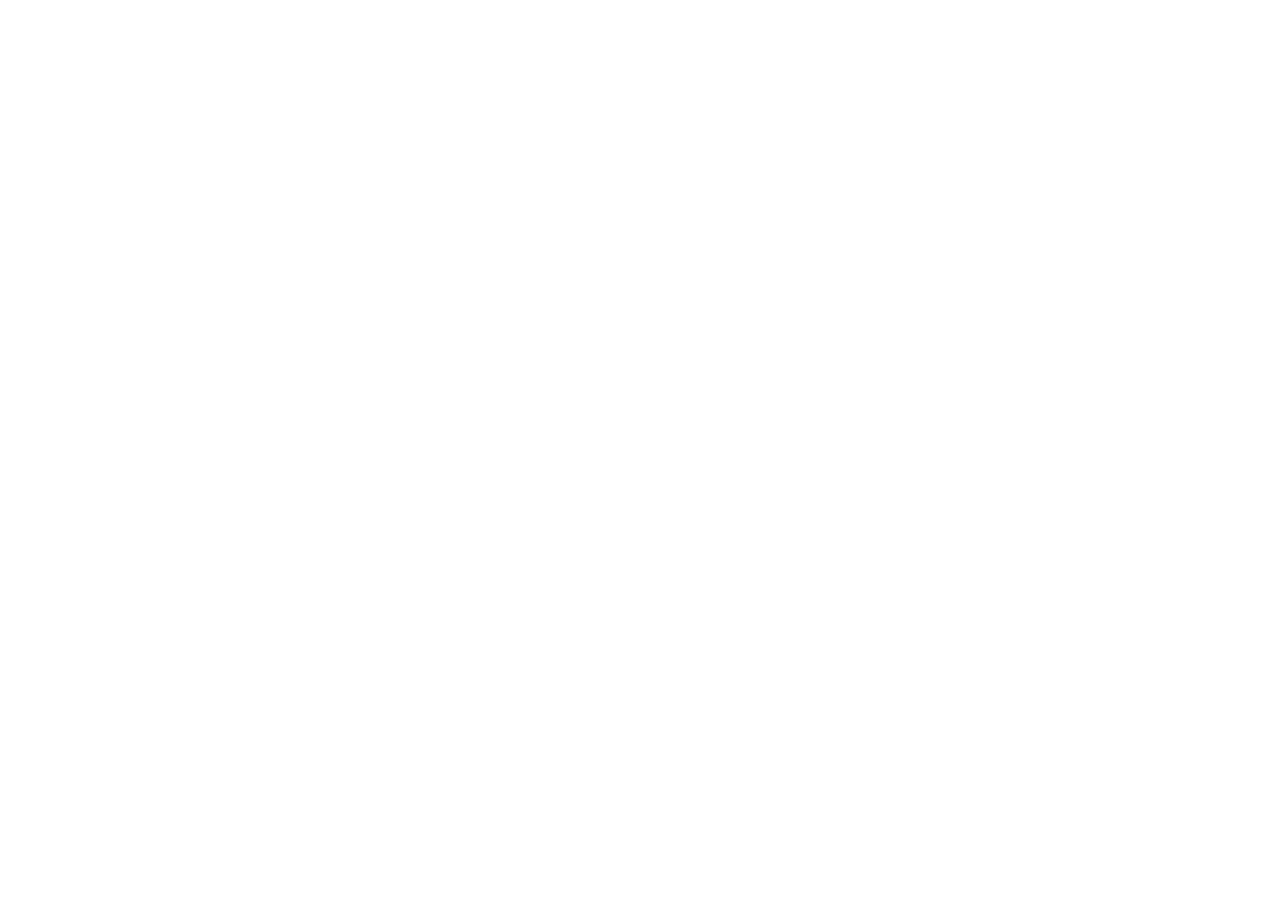
==== slider_demo/index.html @ 9fffbcca "slider demo" ====
<!doctype html>
<html lang="en">
<head>
  <meta charset="utf-8">
  <title>jQuery UI Slider - Default functionality</title>
  <link rel="stylesheet" href="//code.jquery.com/ui/1.11.4/themes/smoothness/jquery-ui.css">
  <script src="//code.jquery.com/jquery-1.10.2.js"></script>
  <script src="//code.jquery.com/ui/1.11.4/jquery-ui.js"></script>
  <script>
  $(function() {
    $( "#slider" ).slider({
      slide: function(event, ui){
        document.getElementById("show_something").innerHTML = ui.value;
      }
    });
  });
  </script>
</head>
<body>
 
<div id="slider"></div>
<p id="show_something"></p>
 
 
</body>
</html>
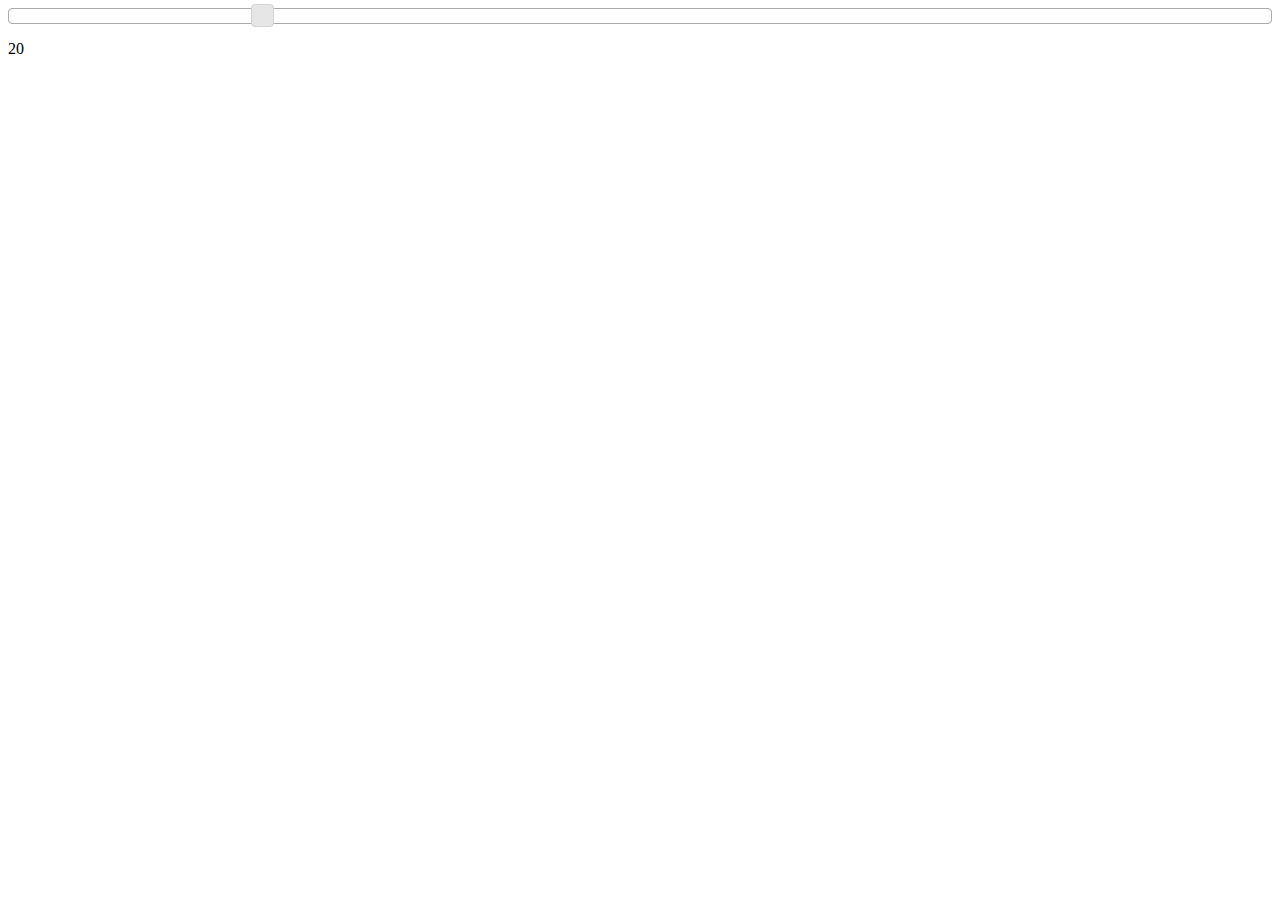
==== commit 4bfef908: "redirect link to local files" ====
--- a/slider_demo/index.html
+++ b/slider_demo/index.html
@@ -3,11 +3,17 @@
 <head>
   <meta charset="utf-8">
   <title>jQuery UI Slider - Default functionality</title>
-  <link rel="stylesheet" href="//code.jquery.com/ui/1.11.4/themes/smoothness/jquery-ui.css">
-  <script src="//code.jquery.com/jquery-1.10.2.js"></script>
-  <script src="//code.jquery.com/ui/1.11.4/jquery-ui.js"></script>
+  <link rel="stylesheet" href="jquery-ui.css">
+  <script src="jquery-1.10.2.js"></script>
+  <script src="jquery-ui.js"></script>
   <script>
   $(function() {
+    $("#slider").slider({
+      value: 20,
+      create: function(event, ui){
+        document.getElementById("show_something").innerHTML = $("#slider").slider("option", "value");
+      }
+    })
     $( "#slider" ).slider({
       slide: function(event, ui){
         document.getElementById("show_something").innerHTML = ui.value;
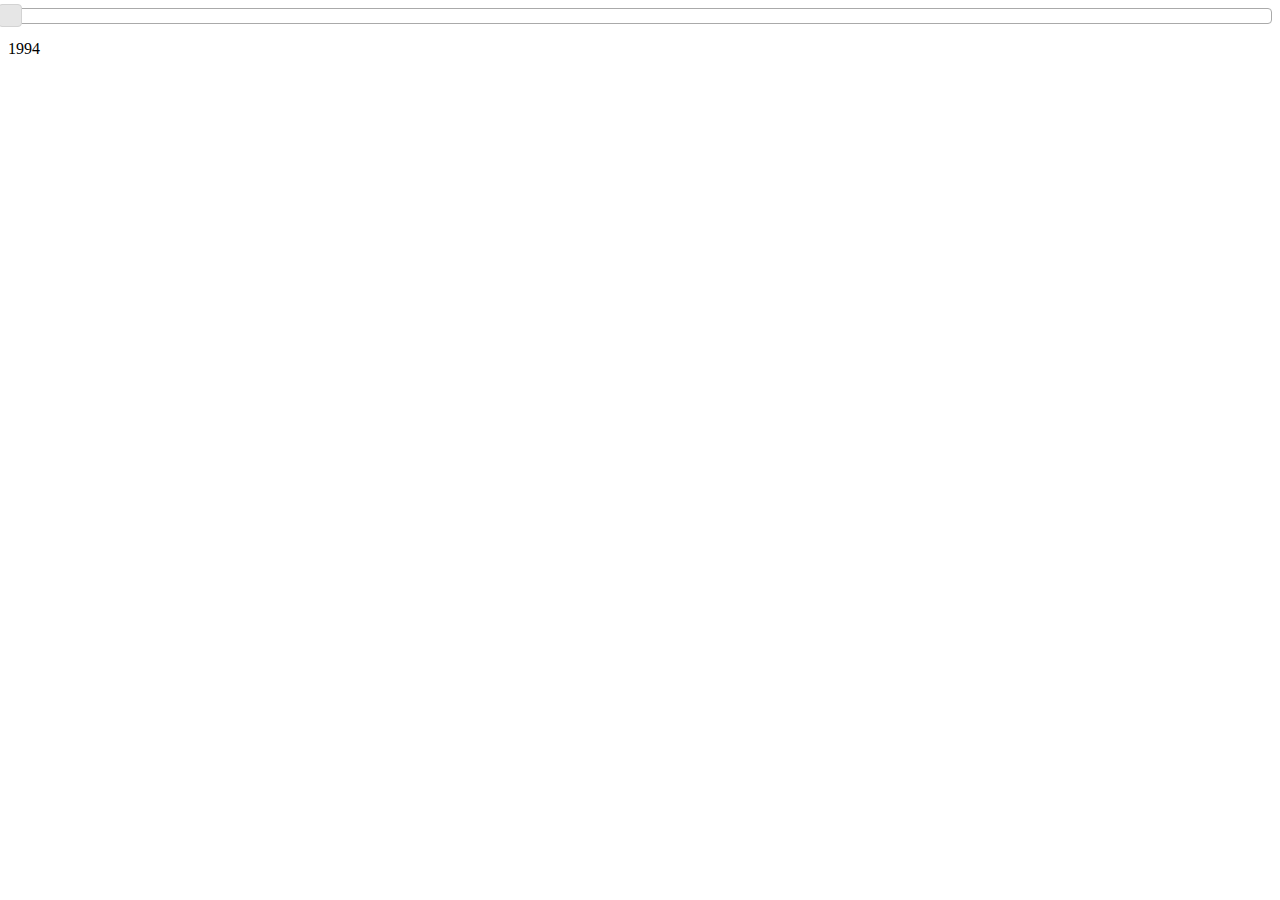
==== commit eb63f202: "dataset" ====
--- a/slider_demo/index.html
+++ b/slider_demo/index.html
@@ -9,9 +9,14 @@
   <script>
   $(function() {
     $("#slider").slider({
-      value: 20,
+      min: 1994,
+      max: 2010,
+      value:1994,
       create: function(event, ui){
         document.getElementById("show_something").innerHTML = $("#slider").slider("option", "value");
+      },
+      change: function( event, ui ) {
+        
       }
     })
     $( "#slider" ).slider({
@@ -23,10 +28,10 @@
   </script>
 </head>
 <body>
- 
+
 <div id="slider"></div>
 <p id="show_something"></p>
- 
- 
+
+
 </body>
-</html>+</html>
